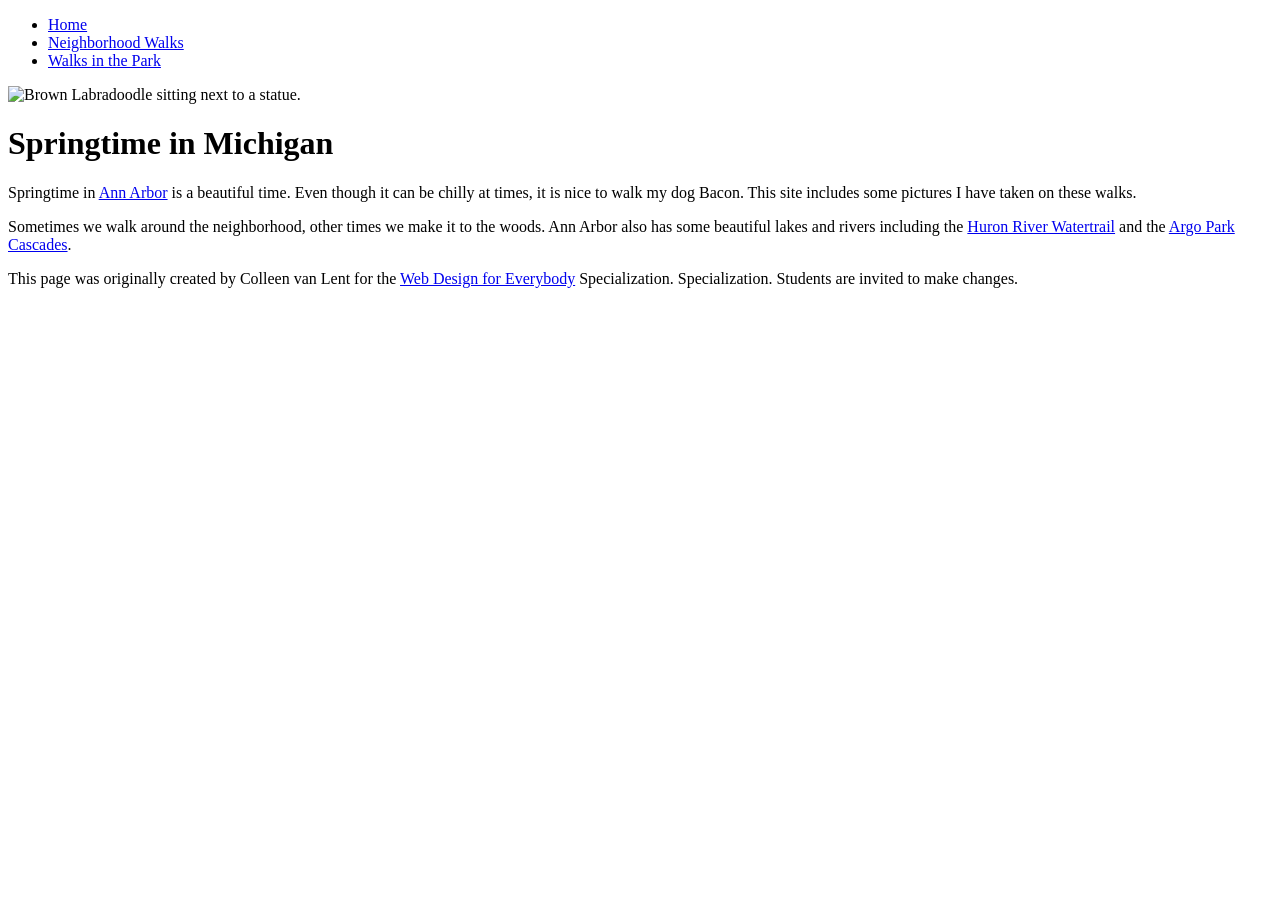
==== CSS-week1-HW1/index.html @ 04050658 "Link CSS file for styling" ====
<!DOCTYPE html>
<html lang="en">

<head>
  <meta charset="utf-8">
  <meta name="viewport" content="width=device-width">
  <title>Springtime In Michigan</title>
  <!-- You will need to link to the CSS file -->
  <link rel="stylesheet" href="style.css">
  <link rel="stylesheet" href="css/style.css">
</head>

<body>
  <header>
    <nav>
      <ul>
        <li><a href="index.html">Home</a></li>
        <li><a href="neighborhood.html">Neighborhood Walks</a></li>
        <li><a href="parks.html">Walks in the Park</a></li>
      </ul>
    </nav>
    <img src="images/BaconGallupPark.jpg" width="200" alt="Brown Labradoodle sitting next to a statue.">
    <h1>Springtime in Michigan</h1>
  </header>
  <main>
    <p>Springtime in <a href="https://www.michigan.org/city/ann-arbor">Ann Arbor</a> is a beautiful time. Even though
      it can be chilly at times, it is nice to walk my dog Bacon. This site includes some pictures I have taken on
      these walks. </p>

    <p>Sometimes we walk around the neighborhood, other times we make it to the woods. Ann Arbor also has some
      beautiful lakes and rivers including the <a
        href="https://www.annarbor.org/things-to-do/recreation-outdoors/huron-river/">Huron River Watertrail</a> and
      the <a href="https://www.a2gov.org/departments/Parks-Recreation/parks-places/argo/pages/default.aspx">Argo Park
        Cascades</a>.</p>

  </main>
  <footer>
    <p>This page was originally created by Colleen van Lent for the <a
        href="https://www.coursera.org/specializations/web-design"> Web Design for Everybody</a> Specialization.
      Specialization. Students are invited to make changes.</p>
  </footer>

</body>

</html>
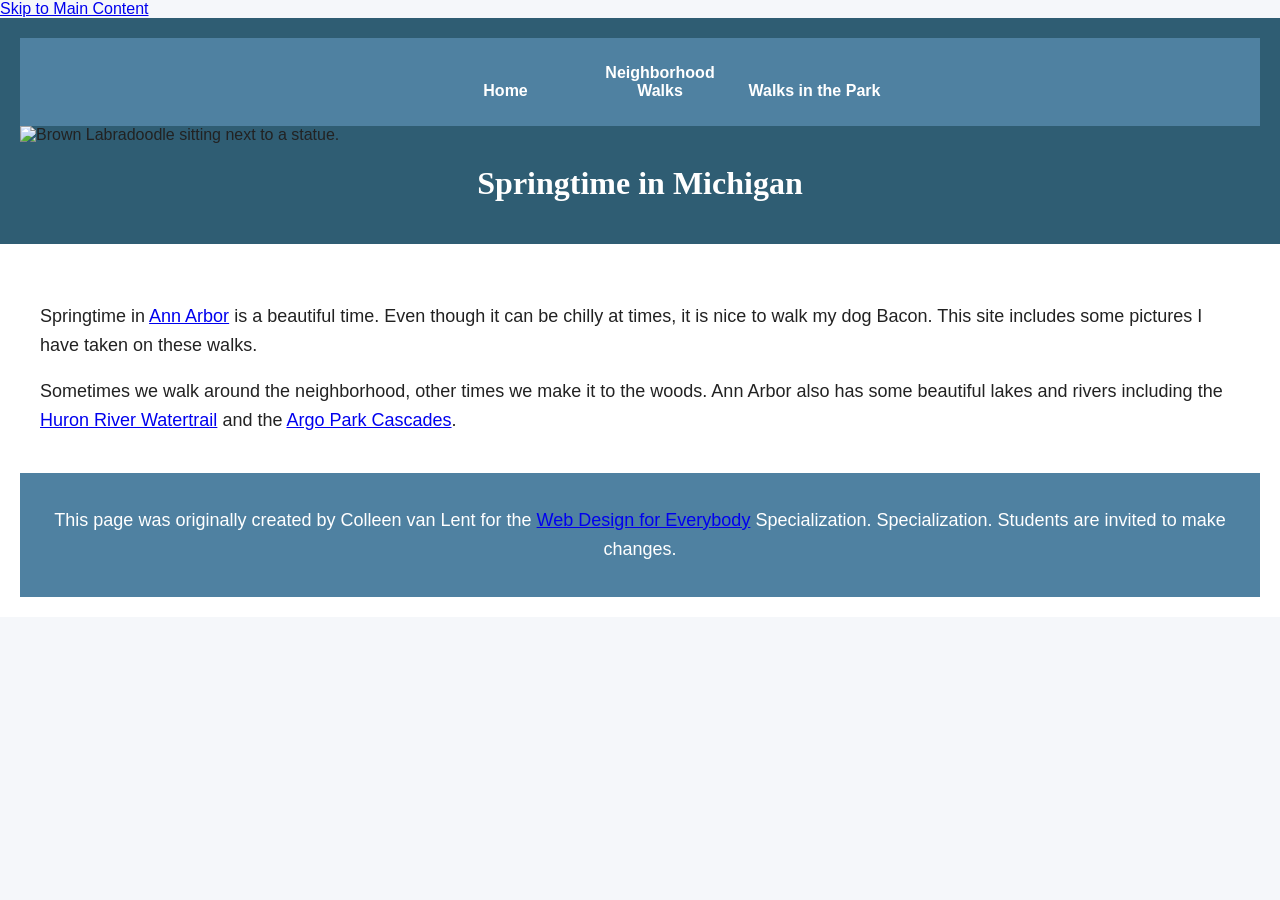
==== commit 96a8e28c: "Enhance accessibility with skip link and main tag Added skip link for accessibility and updated main" ====
--- a/CSS-week1-HW1/index.html
+++ b/CSS-week1-HW1/index.html
@@ -11,6 +11,7 @@
 </head>
 
 <body>
+  <a href="#main" class="skip-link">Skip to Main Content</a>
   <header>
     <nav>
       <ul>
@@ -23,6 +24,7 @@
     <h1>Springtime in Michigan</h1>
   </header>
   <main>
+    <main id="main">
     <p>Springtime in <a href="https://www.michigan.org/city/ann-arbor">Ann Arbor</a> is a beautiful time. Even though
       it can be chilly at times, it is nice to walk my dog Bacon. This site includes some pictures I have taken on
       these walks. </p>
--- a/CSS-week1-HW1/style.css
+++ b/CSS-week1-HW1/style.css
@@ -0,0 +1,65 @@
+/* 3. body */
+body {
+    font-family: Arial, Helvetica, sans-serif;
+    font-size: 16px;
+    margin: 0;
+    background-color: #f5f7fa;
+    color: #222;
+}
+
+/* 4. header */
+header {
+    background-color: #2f5d73; /* xanh dịu hơn */
+    padding: 20px;
+}
+
+/* 5. nav */
+nav {
+    background-color: #4f81a1; /* sáng hơn header để phân tầng */
+    padding: 10px;
+    text-align: center;
+}
+
+/* 8. li */
+li {
+    display: inline-block;
+    width: 150px;
+}
+
+/* link trong nav (bonus cho dễ nhìn hơn) */
+nav a {
+    color: white;
+    text-decoration: none;
+    font-weight: bold;
+}
+
+nav a:hover {
+    text-decoration: underline;
+}
+
+/* 6. main */
+main {
+    background-color: #ffffff;
+    font-size: 18px;
+    padding: 20px;
+}
+
+/* 9. h1 */
+h1 {
+    text-align: center;
+    font-family: Georgia, "Times New Roman", serif;
+    color: #ffffff;
+}
+
+/* 10. p */
+p {
+    line-height: 1.6;
+}
+
+/* 7. footer */
+footer {
+    background-color:#4f81a1;
+    color: white;
+    padding: 15px;
+    text-align: center;
+}
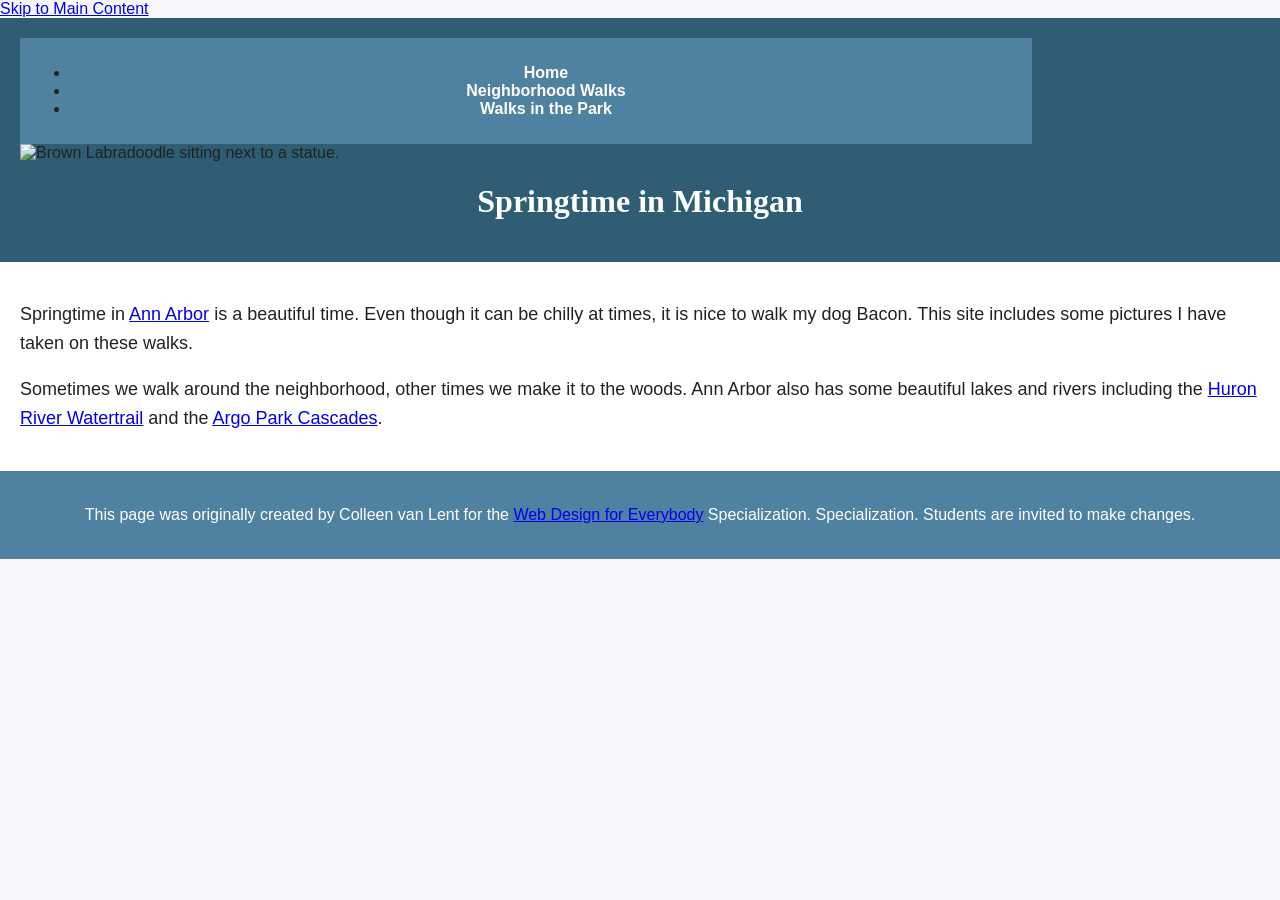
==== commit e1394448: "Update index.html" ====
--- a/CSS-week1-HW1/index.html
+++ b/CSS-week1-HW1/index.html
@@ -23,7 +23,6 @@
     <img src="images/BaconGallupPark.jpg" width="200" alt="Brown Labradoodle sitting next to a statue.">
     <h1>Springtime in Michigan</h1>
   </header>
-  <main>
     <main id="main">
     <p>Springtime in <a href="https://www.michigan.org/city/ann-arbor">Ann Arbor</a> is a beautiful time. Even though
       it can be chilly at times, it is nice to walk my dog Bacon. This site includes some pictures I have taken on
--- a/CSS-week1-HW1/style.css
+++ b/CSS-week1-HW1/style.css
@@ -12,20 +12,20 @@
     background-color: #2f5d73; /* xanh dịu hơn */
     padding: 20px;
 }
-
 /* 5. nav */
 nav {
-    background-color: #4f81a1; /* sáng hơn header để phân tầng */
+    display: inline-block;
+    width: 80%;
+    background-color: #4f81a1;
     padding: 10px;
     text-align: center;
 }
 
-/* 8. li */
-li {
+/*8. li */
+/*li {
     display: inline-block;
     width: 150px;
 }
-
 /* link trong nav (bonus cho dễ nhìn hơn) */
 nav a {
     color: white;
@@ -63,3 +63,28 @@
     padding: 15px;
     text-align: center;
 }
+/* Yêu cầu 5: Chỉ chỉnh kích thước ảnh nằm trong nav */
+nav img {
+    width: 10%;
+}
+
+/* Yêu cầu 6 & 8: Bố cục lưới 2 cột và căn chỉnh */
+.grid {
+    display: grid;
+    grid-template-columns: 40% 40%;
+    justify-content: space-around; /* hoặc space-between / center tùy ảnh mẫu */
+    align-items: center;
+    row-gap: 20px;
+}
+
+/* Yêu cầu 7: Chỉ chỉnh ảnh nằm trong class .grid */
+.grid img {
+    width: 100%;
+}
+
+/* Yêu cầu 9: Bố cục flex cho class .flex */
+.flex {
+    display: flex;
+    flex-wrap: wrap;
+    justify-content: space-around; /* hoặc space-between / center tùy ảnh mẫu */
+}
